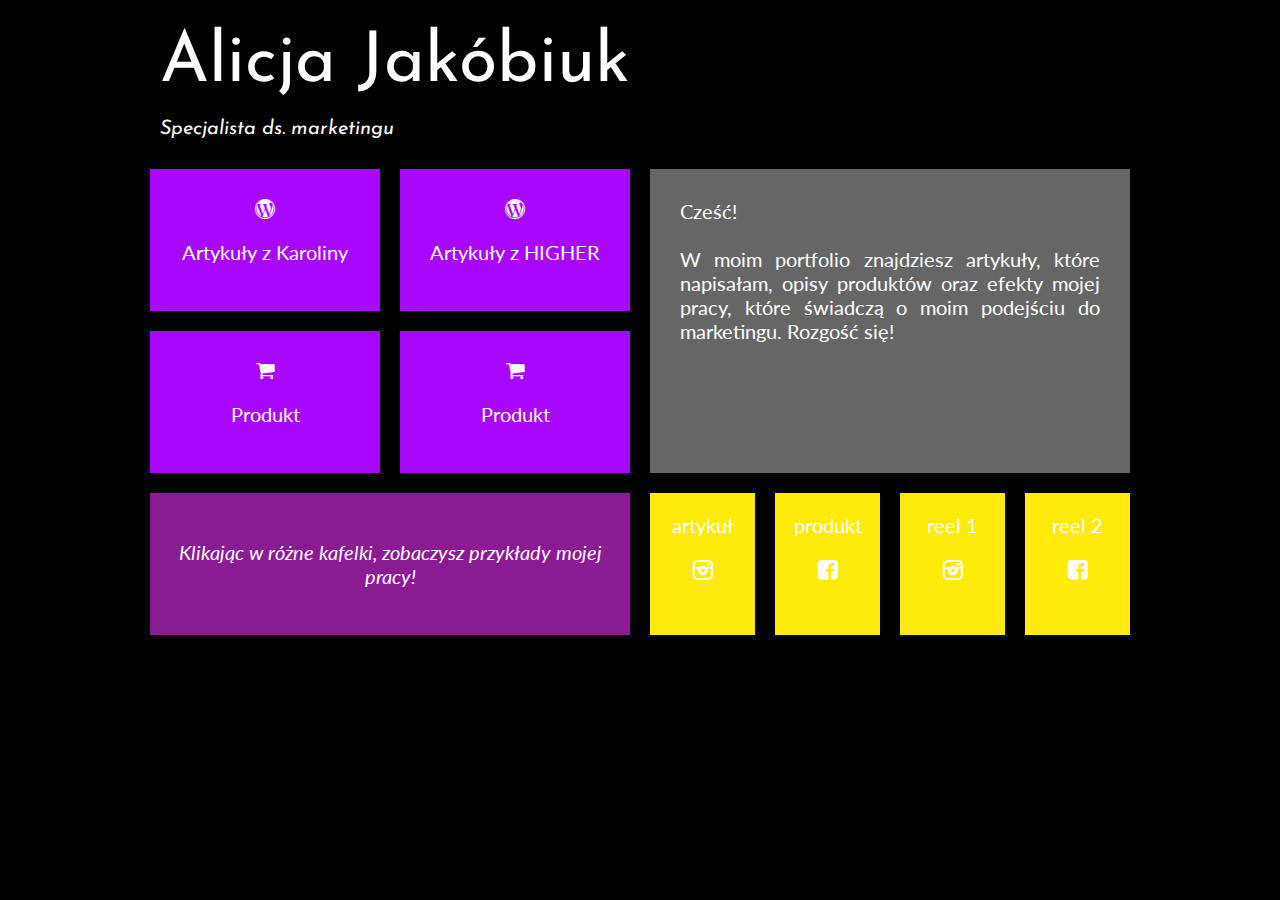
==== index.html @ 5d98f1a6 "modified:   higher.html modified:   index.html modified:   karolina.html modified:   opis.html modif" ====
<!DOCTYPE HTML>
<html lang="pl">

<head>
    <meta charset="utf-8"/>
    <title>Alicja Jakóbiuk - portfolio</title>
    <meta name="description" content="Alicja Jakóbiuk - portfolio"/>
    <meta name="keywords" content="portfolio, praca, cv, marketing"/>
    <meta http-equiv="X-UA-Compatible" content="IE=edge,chrome=1"/>

    <link rel="stylesheet" href="style.css" type="text/css"/>
    <link rel="stylesheet" href="fontello-e02c496c/css/fontello.css" type="text/css"/>
    <link rel="preconnect" href="https://fonts.googleapis.com">
    <link rel="preconnect" href="https://fonts.gstatic.com" crossorigin>
    <link href="https://fonts.googleapis.com/css2?family=Josefin+Sans:ital,wght@0,100..700;1,100..700&family=Lato&display=swap" rel="stylesheet">
</head>

<body>
  <div id="container">

    <div class="rectangle">
        <div id="logo"><a href="index.html" class="tilelinkhtml5">Alicja Jakóbiuk</a></div>
        <div id="stanowisko">Specjalista ds. marketingu</div>
    </div>

    <div class="square">
        <div class="tile1">
           <a href="karolina.html" class="tilelinkhtml5"><i class="icon-wordpress-1"></i><br/><p>Artykuły z Karoliny</p></a> 
        </div>
        
        <div class="tile6">
            <a href="higher.html" class="tilelinkhtml5"><i class="icon-wordpress-1"></i><br/><p>Artykuły z HIGHER</p></a>
        </div>

        <div class="tile2">
            <a href="opis.html" class="tilelinkhtml5"><i class="icon-basket"></i><br/><p>Produkt</p></a>
        </div>

        <div class="tile3">
            <a href="produkt.html" class="tilelinkhtml5">
            <i class="icon-basket"></i><br/><p>Produkt</p></a>
        </div>

    </div>

    
    <div class="tile5">Cześć!<br/><br/>W moim portfolio znajdziesz artykuły, które napisałam, opisy produktów oraz efekty mojej pracy, które świadczą o moim podejściu do marketingu. Rozgość się!
    </div>

    <div class="tile4">
        <p class="text">Klikając w różne kafelki, zobaczysz przykłady mojej pracy!</p>
     </div>

    <div class="bottom-section"></div>

        <div class="artykuł1"><p>artykuł</p><a href="https://sklep.drabiny.info/kompleksowy-przewodnik-po-nagrzewnicach-wybor-zastosowanie-i-zalety.html" target="_blank" class="sociallink">
            <i class="icon-instagram"></i></a>
        </div>

        <div class="artykuł2"><p>produkt</p><a href="https://sklep.drabiny.info/piec-kominek-zeliwny-kawmet-p10.html" target="_blank" class="sociallink">
            <i class="icon-facebook-rect"></i>
        </a>
        </div>

        <div class="media1"><p>reel 1</p><a href="https://www.facebook.com/reel/461799083019118" target="_blank" class="sociallink">
            <i class="icon-instagram"></i>
        </a>
        </div>

        <div class="media2"><p>reel 2</p><a href="https://www.facebook.com/reel/859097605889148" target="_blank" class="sociallink">
            <i class="icon-facebook-rect"></i>
        </a>
        </div>

    </div>

    <div class="rectangle"></div>

  </div>

</body>
</html>
---- style.css ----
body
{
    background-color: black;
    color: #ffff;
    font-family: "Lato", sans-serif;
    font-weight: 400;
    font-style: normal;
    font-size: 20px;
}

#container
{
    width: 1000px;
    margin-left: auto;
    margin-right: auto;
    display: flex;
    flex-wrap: wrap;
    justify-content: center;
    align-items: center;
}

.rectangle
{
    width: 960px;
    margin: 20px;
    text-align: center;
}

.square
{
    width: 50%;
    display: flex;
    flex-wrap: wrap;
}

#logo
{
  font-family: "Josefin Sans", sans-serif;
  font-style: normal;
  font-size: 70px;
  width: 600px;
  text-align: left;
}

#stanowisko
{
    font-family: "Josefin Sans", sans-serif;
    font-style: italic;
    font-size: 20px;
    text-align: left;
    margin-top: 20px;
}

.tile1, .tile2, .tile3, .tile6
{
    margin: 10px;
    width: 230px;
    height: 142px;
    background-color: #a708fd;
    text-align: center;
    justify-content: center;
    align-items: center;
    display: flex;
}

.tile1:hover, .tile2:hover, .tile3:hover, .tile6:hover
{
    background-color: #feea0b;
}

.tile4
{
    margin: 10px;
    width: 480px;
    height: 142px;
    background-color: #8b1b93;
    text-align: center;
    font-style: italic;
    justify-content: center;
    align-items: center;
    display: flex;
    align-items: center;
    flex-wrap: wrap;
}

.tile5
{
    margin: 10px;
    width: 420px;
    height: 244px;
    background-color: #666666;
    text-align: justify;
    padding: 30px;
}

.artykuł1, .artykuł2, .media1, .media2
{
    margin: 10px;
    width: 105px;
    height: 142px;
    background-color: #feea0b;
    text-align: center;
    display: block;
    justify-content: center;
    align-items: center;
    justify-content: space-between;
}

.artykuł1:hover, .artykuł2:hover, .media1:hover, .media2:hover
{
    background-color: #8b1b93;
}

a.tilelinkhtml5
{
    color: white;
    text-decoration: none;
}

a.sociallink
{
    color: white;
    text-decoration: none;
    display: block;
    width: 105px;
    height: 142px;
}

.text
{
    margin: 10px;
}

.bottom-section 
{
    display: flex;
    flex-wrap: wrap;
    gap: 20px; 
    margin-top: 20px; 
}
---- fontello-e02c496c/css/fontello.css ----
@font-face {
  font-family: 'fontello';
  src: url('../font/fontello.eot?17939535');
  src: url('../font/fontello.eot?17939535#iefix') format('embedded-opentype'),
       url('../font/fontello.woff2?17939535') format('woff2'),
       url('../font/fontello.woff?17939535') format('woff'),
       url('../font/fontello.ttf?17939535') format('truetype'),
       url('../font/fontello.svg?17939535#fontello') format('svg');
  font-weight: normal;
  font-style: normal;
}
/* Chrome hack: SVG is rendered more smooth in Windozze. 100% magic, uncomment if you need it. */
/* Note, that will break hinting! In other OS-es font will be not as sharp as it could be */
/*
@media screen and (-webkit-min-device-pixel-ratio:0) {
  @font-face {
    font-family: 'fontello';
    src: url('../font/fontello.svg?17939535#fontello') format('svg');
  }
}
*/
[class^="icon-"]:before, [class*=" icon-"]:before {
  font-family: "fontello";
  font-style: normal;
  font-weight: normal;
  speak: never;

  display: inline-block;
  text-decoration: inherit;
  width: 1em;
  margin-right: .2em;
  text-align: center;
  /* opacity: .8; */

  /* For safety - reset parent styles, that can break glyph codes*/
  font-variant: normal;
  text-transform: none;

  /* fix buttons height, for twitter bootstrap */
  line-height: 1em;

  /* Animation center compensation - margins should be symmetric */
  /* remove if not needed */
  margin-left: .2em;

  /* you can be more comfortable with increased icons size */
  /* font-size: 120%; */

  /* Font smoothing. That was taken from TWBS */
  -webkit-font-smoothing: antialiased;
  -moz-osx-font-smoothing: grayscale;

  /* Uncomment for 3D effect */
  /* text-shadow: 1px 1px 1px rgba(127, 127, 127, 0.3); */
}

.icon-wordpress-1:before { content: '\e800'; } /* '' */
.icon-basket:before { content: '\e801'; } /* '' */
.icon-search:before { content: '\e807'; } /* '' */
.icon-facebook-rect:before { content: '\f301'; } /* '' */
.icon-instagram:before { content: '\f31e'; } /* '' */
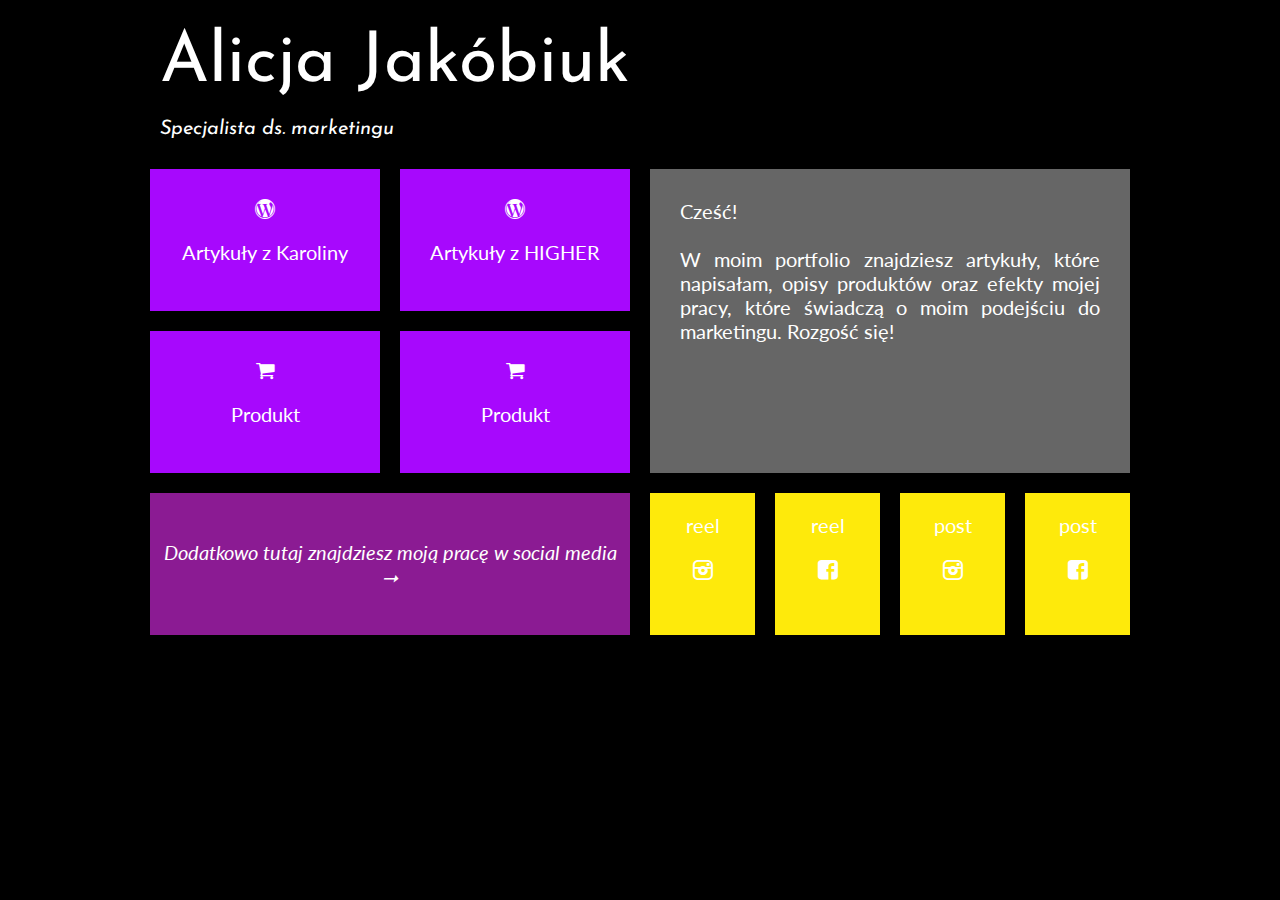
==== commit 8d35d0bd: "modified:   higher.html modified:   index.html modified:   karolina.html modified:   opis.html modif" ====
--- a/index.html
+++ b/index.html
@@ -48,26 +48,26 @@
     </div>
 
     <div class="tile4">
-        <p class="text">Klikając w różne kafelki, zobaczysz przykłady mojej pracy!</p>
+        <p class="text">Dodatkowo tutaj znajdziesz moją pracę w social media ⭢</p>
      </div>
 
     <div class="bottom-section"></div>
 
-        <div class="artykuł1"><p>artykuł</p><a href="https://sklep.drabiny.info/kompleksowy-przewodnik-po-nagrzewnicach-wybor-zastosowanie-i-zalety.html" target="_blank" class="sociallink">
+        <div class="artykuł1"><p>reel</p><a href="https://sklep.drabiny.info/kompleksowy-przewodnik-po-nagrzewnicach-wybor-zastosowanie-i-zalety.html" target="_blank" class="sociallink">
             <i class="icon-instagram"></i></a>
         </div>
 
-        <div class="artykuł2"><p>produkt</p><a href="https://sklep.drabiny.info/piec-kominek-zeliwny-kawmet-p10.html" target="_blank" class="sociallink">
+        <div class="artykuł2"><p>reel</p><a href="https://sklep.drabiny.info/piec-kominek-zeliwny-kawmet-p10.html" target="_blank" class="sociallink">
             <i class="icon-facebook-rect"></i>
         </a>
         </div>
 
-        <div class="media1"><p>reel 1</p><a href="https://www.facebook.com/reel/461799083019118" target="_blank" class="sociallink">
+        <div class="media1"><p>post</p><a href="https://www.facebook.com/reel/461799083019118" target="_blank" class="sociallink">
             <i class="icon-instagram"></i>
         </a>
         </div>
 
-        <div class="media2"><p>reel 2</p><a href="https://www.facebook.com/reel/859097605889148" target="_blank" class="sociallink">
+        <div class="media2"><p>post</p><a href="https://www.facebook.com/reel/859097605889148" target="_blank" class="sociallink">
             <i class="icon-facebook-rect"></i>
         </a>
         </div>
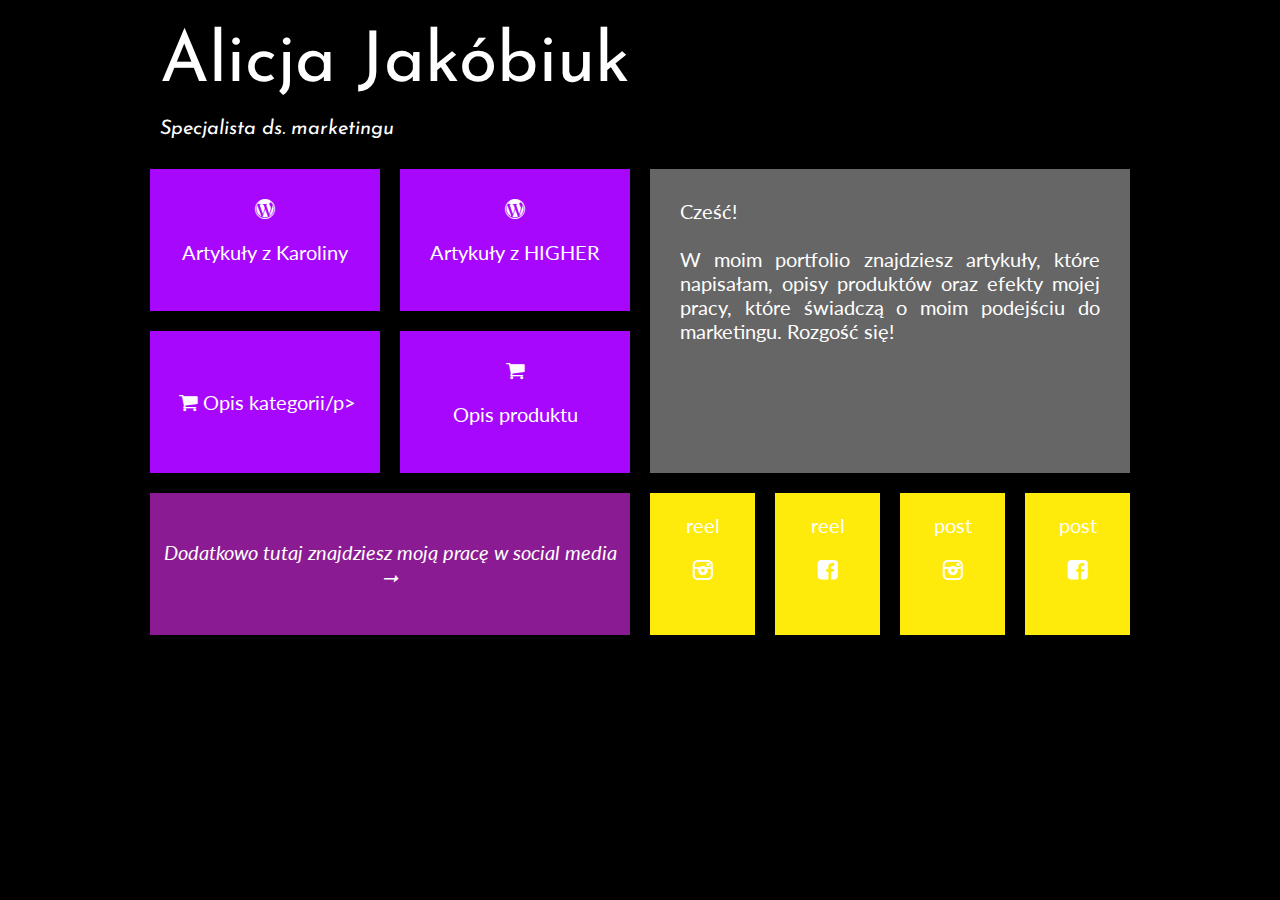
==== commit 10b05f10: "modified:   higher.html modified:   index.html modified:   karolina.html modified:   opis.html modif" ====
--- a/index.html
+++ b/index.html
@@ -33,12 +33,12 @@
         </div>
 
         <div class="tile2">
-            <a href="opis.html" class="tilelinkhtml5"><i class="icon-basket"></i><br/><p>Produkt</p></a>
+            <a href="opis.html" class="tilelinkhtml5"><i class="icon-basket"></i><br/><p>Opis kategorii/p></a>
         </div>
 
         <div class="tile3">
             <a href="produkt.html" class="tilelinkhtml5">
-            <i class="icon-basket"></i><br/><p>Produkt</p></a>
+            <i class="icon-basket"></i><br/><p>Opis produktu</p></a>
         </div>
 
     </div>
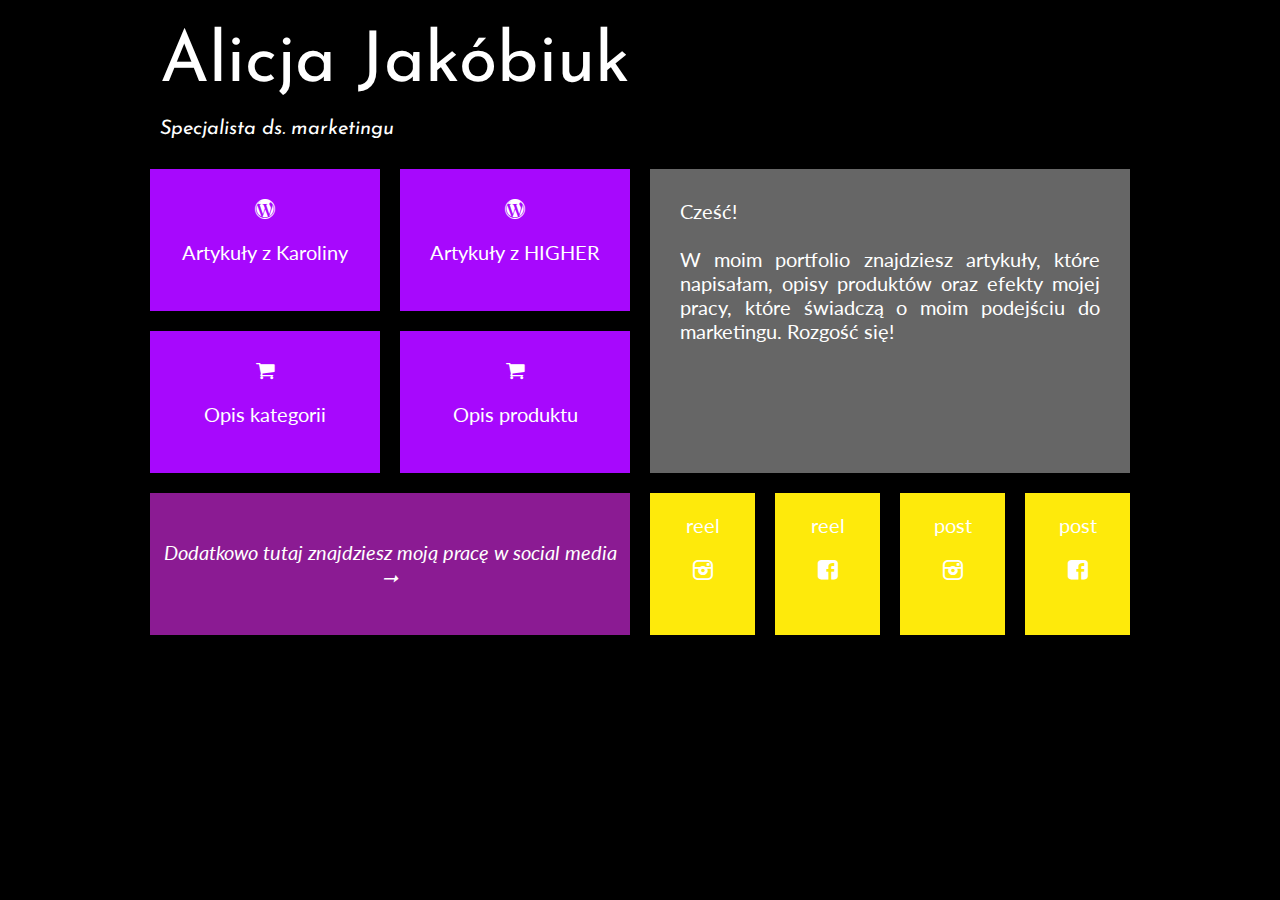
==== commit c33bad3d: "modified:   index.html" ====
--- a/index.html
+++ b/index.html
@@ -33,7 +33,7 @@
         </div>
 
         <div class="tile2">
-            <a href="opis.html" class="tilelinkhtml5"><i class="icon-basket"></i><br/><p>Opis kategorii/p></a>
+            <a href="opis.html" class="tilelinkhtml5"><i class="icon-basket"></i><br/><p>Opis kategorii</p></a>
         </div>
 
         <div class="tile3">
@@ -53,21 +53,21 @@
 
     <div class="bottom-section"></div>
 
-        <div class="artykuł1"><p>reel</p><a href="https://sklep.drabiny.info/kompleksowy-przewodnik-po-nagrzewnicach-wybor-zastosowanie-i-zalety.html" target="_blank" class="sociallink">
+        <div class="artykuł1"><p>reel</p><a href="https://www.instagram.com/reel/Cyc2F_yslO6/?utm_source=ig_web_copy_link&igsh=MzRlODBiNWFlZA==" target="_blank" class="sociallink">
             <i class="icon-instagram"></i></a>
         </div>
 
-        <div class="artykuł2"><p>reel</p><a href="https://sklep.drabiny.info/piec-kominek-zeliwny-kawmet-p10.html" target="_blank" class="sociallink">
+        <div class="artykuł2"><p>reel</p><a href="https://www.facebook.com/reel/593390796667014" target="_blank" class="sociallink">
             <i class="icon-facebook-rect"></i>
         </a>
         </div>
 
-        <div class="media1"><p>post</p><a href="https://www.facebook.com/reel/461799083019118" target="_blank" class="sociallink">
+        <div class="media1"><p>post</p><a href="https://www.instagram.com/p/CwPSy6-MUM8/?utm_source=ig_web_copy_link&igsh=MzRlODBiNWFlZA==" target="_blank" class="sociallink">
             <i class="icon-instagram"></i>
         </a>
         </div>
 
-        <div class="media2"><p>post</p><a href="https://www.facebook.com/reel/859097605889148" target="_blank" class="sociallink">
+        <div class="media2"><p>post</p><a href="https://www.facebook.com/plugins/post.php?href=https%3A%2F%2Fwww.facebook.com%2Fhigherzarow%2Fposts%2Fpfbid02dDHd1AZVMP9h552VMKUh9KmHt5okFo2rZFLje4rvLzYA9SkrCHxSLvANmZ3KTJnTl&show_text=true&width=500" target="_blank" class="sociallink">
             <i class="icon-facebook-rect"></i>
         </a>
         </div>
